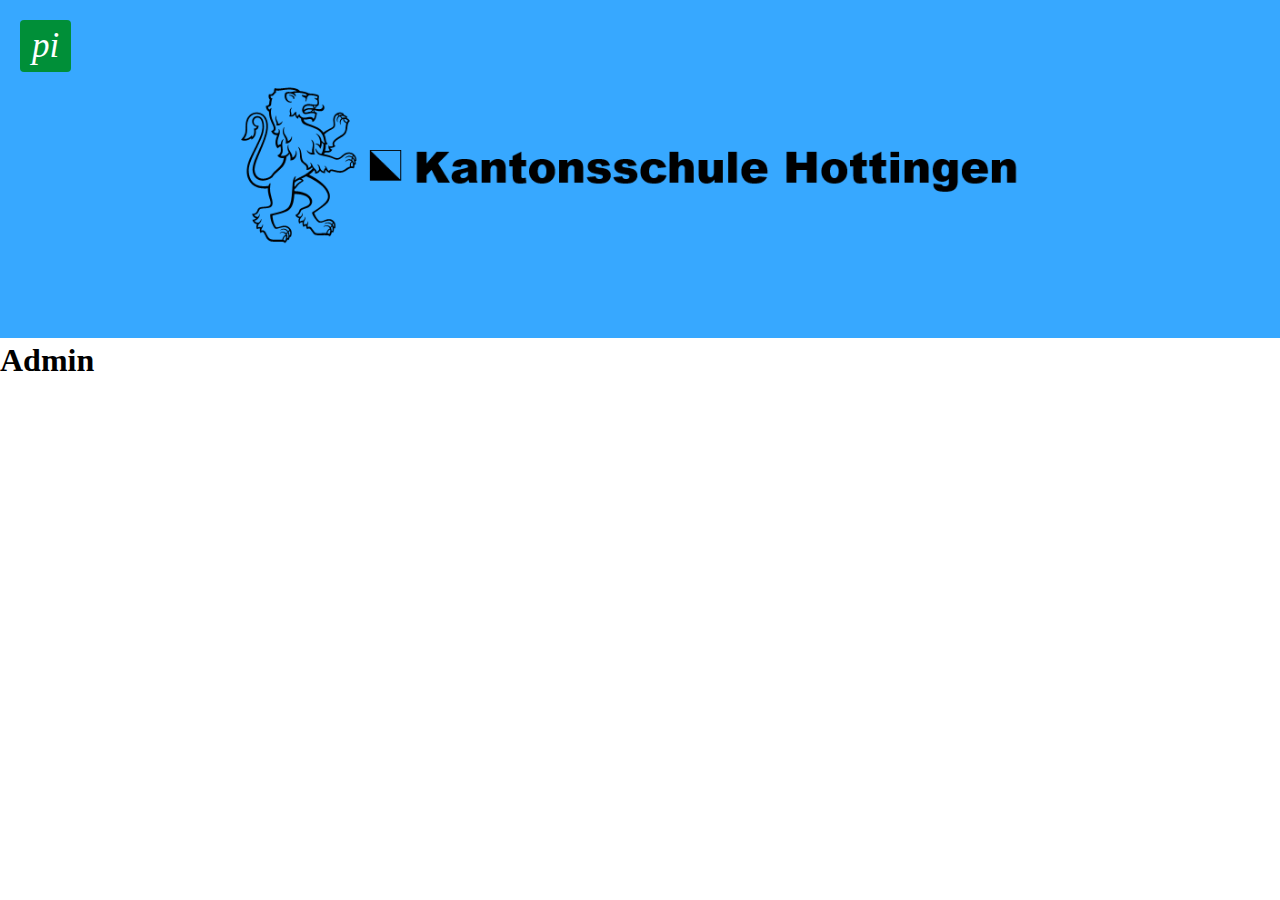
==== pages/admin.html @ 010f3d67 "change" ====
<!DOCTYPE html>
<html lang="de">
<head>
	<meta charset="UTF-8">
	<title>Adminbereich</title>
	<link rel="stylesheet" href="../css/style.css">
</head>
<body>
	<div id="banner">
		<a>
			<img class="logo" src="../pictures/ksh_logo.png" alt="ksh_logo">
		</a>
	</div>
	<input type="checkbox" id="check">
	<label for="check">
		<i id ="btn">pi</i>
		<i id ="cancel">x</i>
	</label>
	<div class="sidebar">
	  <header>Menü</header>
		<ul>
			<li><a href="homee.html">Trainingsplan</a></li>
			<li><a href="history.html">Bericht</a></li>
			<li><a class="active" href="admin.html">Admin</a></li>
		</ul>
	</div>
	<h1>Admin</h1>
</body>
</html>
---- css/style.css ----
*{
	margin: 0;
	padding: 0;
	list-style: none;
	text-decoration: none;
}
.sidebar{
	position: fixed;
	top: 0;
	left: -250px;
	width: 250px;
	height: 100%;
	background: #FFFFFF;
	transition: all .5s;
}
.sidebar header{
	font-size: 22px;
	color: black;
	text-align: center; 
	line-height: 70px;
	user-select: none;
	background: #37A8FF;
}
.sidebar ul a{
	display: block;
	height: 100%;
	width: 100%;
	line-height: 65px;
	color: black;
	padding-left: 20%;
	box-sizing: border-box;
	border-top: 1px solid rgba(0,0,0,.1);
	border-bottom: 1px solid black;
}
#check{
	display: none;
}
label #btn, label #cancel{
	position: absolute;
	background: #008F38;
	border-radius: 4px;
}
label #btn{
	left: 20px;
	top: 20px;
	font-size: 35px;
	color: white;
	padding: 6px 12px;
	transition: all .5s;
}

label #cancel{
	z-index: 1111;
	left: -195px;
	top: 12px;
	font-size: 30px;
	padding: 4px 9px;
	transition: all .5s ease;
}
#check:checked ~ .sidebar{
	left: 0;
	top: 0;
}
#check:checked ~ label #btn{
	left: 0;
	opacity: 0;
	pointer-events: none;
}
#check:checked ~ label #cancel{
	left: 195px;
}
.logo{	
	width: 100%;
	height: auto;
}
.active{
	background: #BEBEBE
}
.selection{
	background: #37A8FF;
}
.selection h1{
	color: white;
}
.selection ul li{
	padding: 5px;
}
.selection ul a{
	display: flex;
	justify-content: center;
	height: 100%;
	width: 80%;
	line-height: 65px;
	color: black;
	box-sizing: border-box;
	border: 1px solid black;
	background: white;
}
.back{
	position: absolute;
	background-color: #37A8FF;
	color: white;
	left: 5%;
	top: 5%;
}
.overview ul a{
	display: flex;
	justify-content: center;
	height: 100%;
	width: 40%;
	line-height: 65px;
	color: black;
	background-color: #BEBEBE;
	box-sizing: border-box;
	border: 1px solid black;
}
.information{
	display: flex;
	box-sizing: border-box;
	border: 1px solid black;
	height: 60%;
	width: 40%;
}
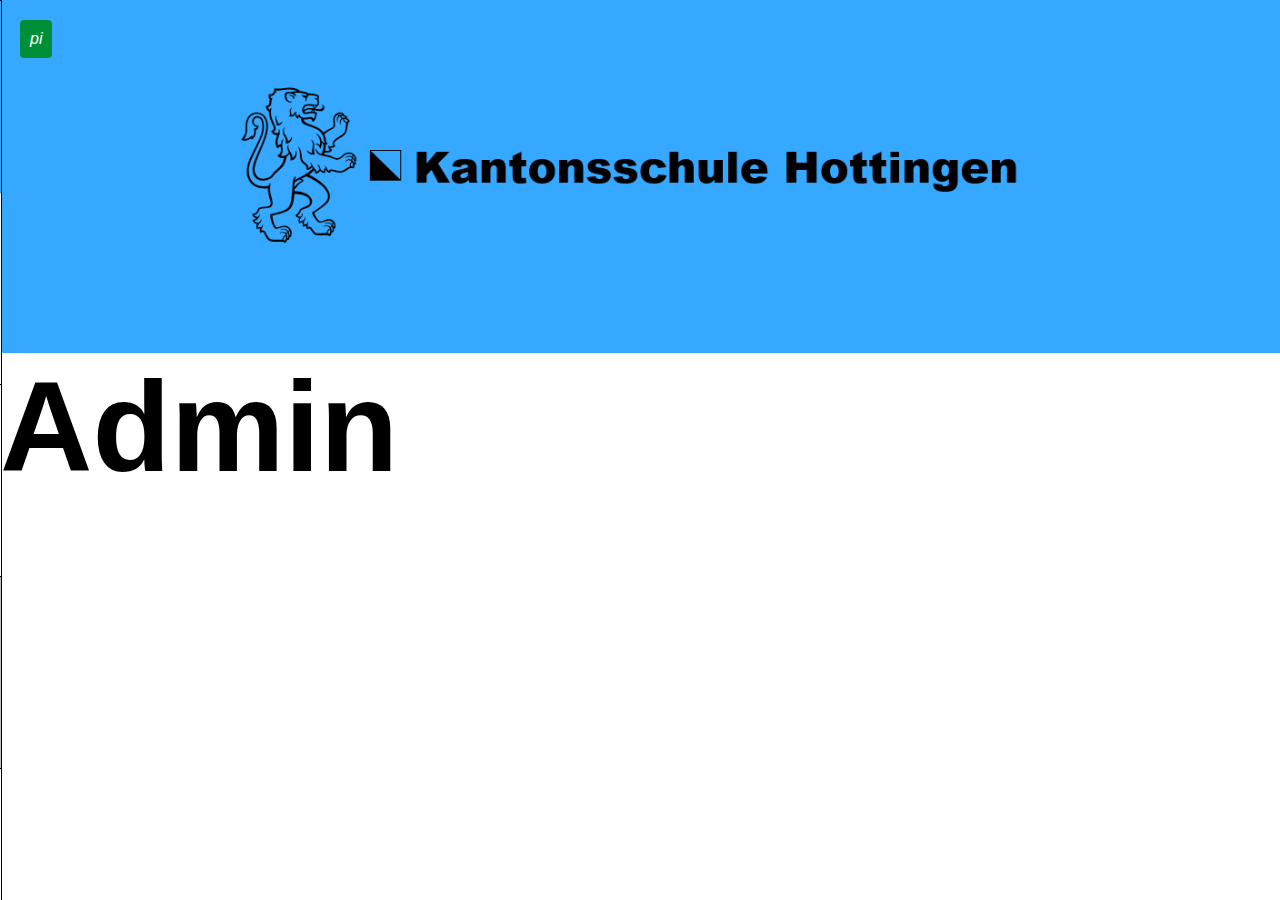
==== commit b65a92a1: "change" ====
--- a/pages/admin.html
+++ b/pages/admin.html
@@ -22,6 +22,7 @@
 			<li><a href="homee.html">Trainingsplan</a></li>
 			<li><a href="history.html">Bericht</a></li>
 			<li><a class="active" href="admin.html">Admin</a></li>
+			<li><a href="impressum.html">Impressum</a></li>
 		</ul>
 	</div>
 	<h1>Admin</h1>
--- a/css/style.css
+++ b/css/style.css
@@ -3,34 +3,95 @@
 	padding: 0;
 	list-style: none;
 	text-decoration: none;
+	font-family:"Roboto", arial
+}
+#banner{
+	background-color: #37A8FF;
+}
+#title{
+	color: white;
+	display: flex;
+	justify-content: center;
+	padding-bottom: 2vw;
+}
+#log{
+	border: none;
+	font-size: 5vw;
+	color: white;
+	background: #37A8FF;
+}
+#Uname{
+	padding-top: 25vw;
+}
+#Uname img{
+	height: auto;
+}
+#log:hover{
+	background-color: #005CA3;
+}
+#login_userinput ul li{
+	display: flex;
+	justify-content: center;
+	padding: 1vw;
+}
+#login_button:hover{
+	background-color: #BEBEBE;
+}
+#login_button{
+	padding: 2vw;
+	display: flex;
+	justify-content: center;
+	width: 80%;
+	color: black;
+	box-sizing: border-box;
+	border: 1px solid black;
+	background: white;
+}
+input{
+	padding: 3vw;
+	width: 80%;
+	border: none;
+	border-bottom: 1px solid black;
+	font-size: 4vw;
+}
+h1{
+	font-size: 10vw;
+}
+a{
+	font-size: 5vw;
 }
 .sidebar{
 	position: fixed;
 	top: 0;
-	left: -250px;
-	width: 250px;
+	left: -40vw;
+	width: 40vw;
 	height: 100%;
 	background: #FFFFFF;
 	transition: all .5s;
+	border: 1px solid black;
 }
 .sidebar header{
-	font-size: 22px;
-	color: black;
-	text-align: center; 
-	line-height: 70px;
+	padding-left: 2vw;
+	font-size: 8vw;
+	color: black;
+	/* text-align: center; */
+	line-height: 15vw;
 	user-select: none;
 	background: #37A8FF;
 }
 .sidebar ul a{
 	display: block;
-	height: 100%;
-	width: 100%;
-	line-height: 65px;
-	color: black;
-	padding-left: 20%;
+	height: 15vw;
+	width: 100%;
+	line-height: 14vw;
+	color: black;
+	padding-left: 10%;
 	box-sizing: border-box;
 	border-top: 1px solid rgba(0,0,0,.1);
 	border-bottom: 1px solid black;
+}
+.sidebar ul li:hover{
+	background-color: #BEBEBE;
 }
 #check{
 	display: none;
@@ -43,19 +104,21 @@
 label #btn{
 	left: 20px;
 	top: 20px;
-	font-size: 35px;
-	color: white;
-	padding: 6px 12px;
+	color: white;
+	padding: 10px;
 	transition: all .5s;
 }
-
 label #cancel{
+	position: fixed;
 	z-index: 1111;
 	left: -195px;
-	top: 12px;
-	font-size: 30px;
-	padding: 4px 9px;
+	top: 15px;
+	padding: 10px;
 	transition: all .5s ease;
+}
+i img{
+	height: 32px;
+	width: 32px;
 }
 #check:checked ~ .sidebar{
 	left: 0;
@@ -67,7 +130,7 @@
 	pointer-events: none;
 }
 #check:checked ~ label #cancel{
-	left: 195px;
+	left: 33vw;
 }
 .logo{	
 	width: 100%;
@@ -83,41 +146,85 @@
 	color: white;
 }
 .selection ul li{
-	padding: 5px;
-}
-.selection ul a{
+	height: 13vw;
+	padding: 1vw;   
+}
+.selection ul a, .button{
 	display: flex;
 	justify-content: center;
 	height: 100%;
-	width: 80%;
+	width: 100%;
 	line-height: 65px;
 	color: black;
 	box-sizing: border-box;
 	border: 1px solid black;
 	background: white;
+	align-items: center;
+}
+.button{
+	padding: 2vw;
+}
+.button:hover, .selection ul a:hover{
+	background-color: #BEBEBE;
 }
 .back{
 	position: absolute;
 	background-color: #37A8FF;
 	color: white;
-	left: 5%;
-	top: 5%;
+	left: 35px;
+	top: 35px;
+	height: 10vw;
+	width: 10vw;
+}
+.back:hover{
+	color: #0075D0;
+}
+.overview{
+	padding: 2vw;
 }
 .overview ul a{
 	display: flex;
 	justify-content: center;
 	height: 100%;
-	width: 40%;
+	width: 100%;
 	line-height: 65px;
 	color: black;
 	background-color: #BEBEBE;
 	box-sizing: border-box;
 	border: 1px solid black;
+	text-align: center;
+}
+.overview ul{
+	padding-top: 2vw;
+	padding-bottom: 2vw;
 }
 .information{
 	display: flex;
 	box-sizing: border-box;
 	border: 1px solid black;
 	height: 60%;
-	width: 40%;
+	width: 100%;
+	padding: 1vw;
+}
+.training{
+	text-align: center;
+}
+.training h1{
+	padding-bottom: 3vw;
+}
+.hint{
+	font-size: 3vw;
+	padding-left: 5vw;
+	padding-right: 5vw;
+}
+.timer{
+	text-align: center;
+}
+#time{
+	font-size: 25vw;
+}
+#startTimer, #nextExercise{
+	font-size: 5vw;
+	height: 10vw;
+	width: 60vw;
 }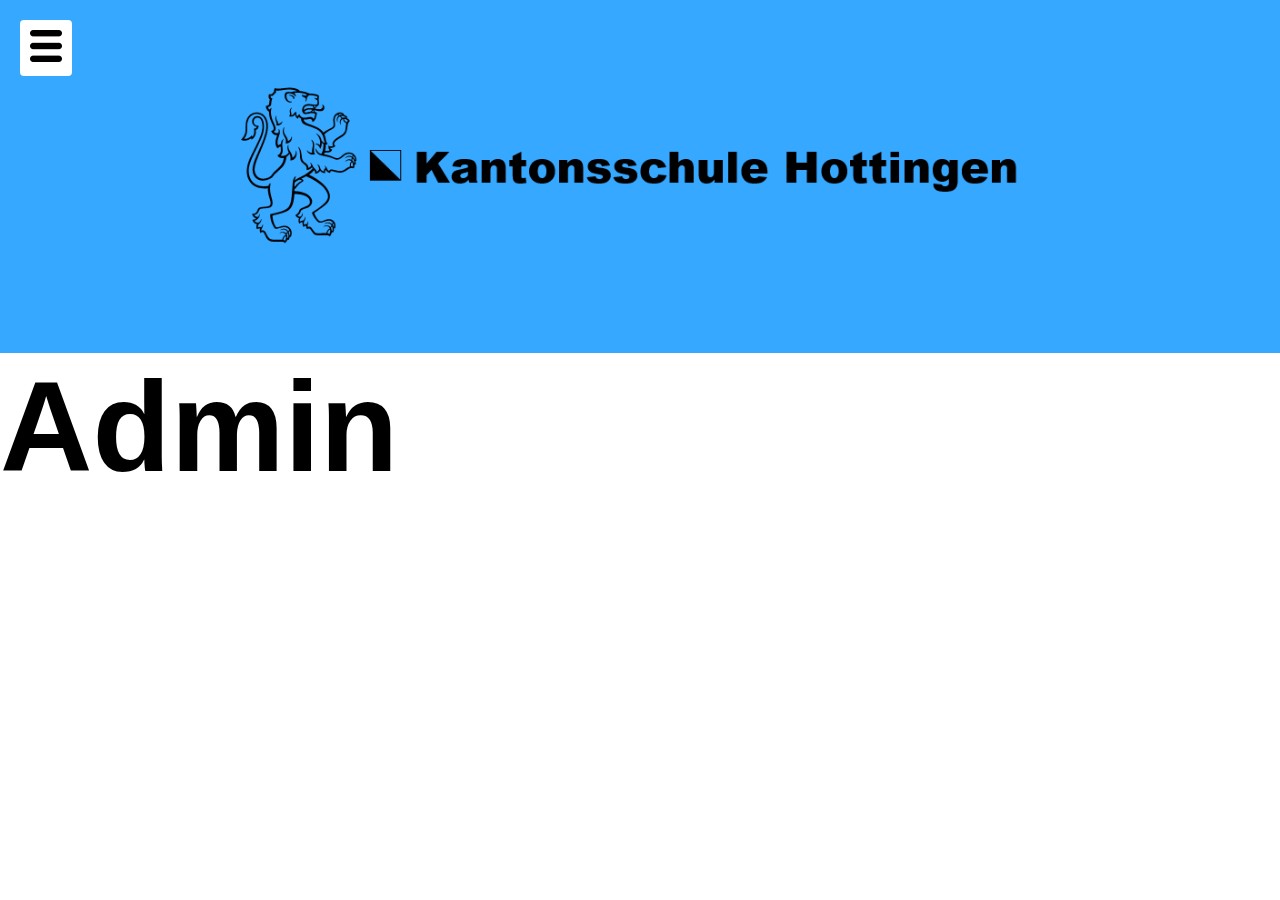
==== commit a229b866: "commit" ====
--- a/pages/admin.html
+++ b/pages/admin.html
@@ -6,23 +6,26 @@
 	<link rel="stylesheet" href="../css/style.css">
 </head>
 <body>
+	<!-- KSH-logo als Banner -->
 	<div id="banner">
 		<a>
 			<img class="logo" src="../pictures/ksh_logo.png" alt="ksh_logo">
 		</a>
 	</div>
+	<!-- Navigationsleiste -->
 	<input type="checkbox" id="check">
 	<label for="check">
-		<i id ="btn">pi</i>
-		<i id ="cancel">x</i>
+		<i id ="btn"><img src="../pictures/icon_menu.png"></i>
+		<i id ="cancel"><img src="../pictures/icon_cancel.png"></i>
 	</label>
 	<div class="sidebar">
 	  <header>Menü</header>
 		<ul>
-			<li><a href="homee.html">Trainingsplan</a></li>
-			<li><a href="history.html">Bericht</a></li>
+			<li><a href="home.php">Trainingsplan</a></li>
+			<li><a href="history.html">History</a></li>
 			<li><a class="active" href="admin.html">Admin</a></li>
 			<li><a href="impressum.html">Impressum</a></li>
+			<li><a href="logout.php">Abmelden</a></li>
 		</ul>
 	</div>
 	<h1>Admin</h1>
--- a/css/style.css
+++ b/css/style.css
@@ -5,6 +5,13 @@
 	text-decoration: none;
 	font-family:"Roboto", arial
 }
+/* Setzt das "main" auf die Höhe des Bildschirm, damit "footer nicht im Bild ist"*/
+main{
+	min-height: calc(100vh);
+}
+footer{
+	background-color: #BEBEBE;
+}
 #banner{
 	background-color: #37A8FF;
 }
@@ -20,12 +27,13 @@
 	color: white;
 	background: #37A8FF;
 }
-#Uname{
+#login ul{
 	padding-top: 25vw;
 }
 #Uname img{
 	height: auto;
 }
+/* Hover-Effekt für Login-Button */
 #log:hover{
 	background-color: #005CA3;
 }
@@ -60,10 +68,12 @@
 a{
 	font-size: 5vw;
 }
+/* Style für Navigationsleiste */
+/* Navigationsleiste ist nicht im Bild, solange sie nicht aufgerufen wird */
 .sidebar{
 	position: fixed;
 	top: 0;
-	left: -40vw;
+	left: -50vw;
 	width: 40vw;
 	height: 100%;
 	background: #FFFFFF;
@@ -74,7 +84,6 @@
 	padding-left: 2vw;
 	font-size: 8vw;
 	color: black;
-	/* text-align: center; */
 	line-height: 15vw;
 	user-select: none;
 	background: #37A8FF;
@@ -98,7 +107,7 @@
 }
 label #btn, label #cancel{
 	position: absolute;
-	background: #008F38;
+	background: #FFFFFF;
 	border-radius: 4px;
 }
 label #btn{
@@ -176,8 +185,14 @@
 	height: 10vw;
 	width: 10vw;
 }
+.back{
+	color: #000000;
+	background-color: #FFFFFF;
+	border-radius: 4px;
+	transition: all .5s;
+}
 .back:hover{
-	color: #0075D0;
+	background-color: #BEBEBE;
 }
 .overview{
 	padding: 2vw;
@@ -217,13 +232,13 @@
 	padding-left: 5vw;
 	padding-right: 5vw;
 }
-.timer{
+.timer, .amount_exercise{
 	text-align: center;
 }
-#time{
+#time, #amount{
 	font-size: 25vw;
 }
-#startTimer, #nextExercise{
+#startTimer, #nextExercise, #finishExercise{
 	font-size: 5vw;
 	height: 10vw;
 	width: 60vw;
